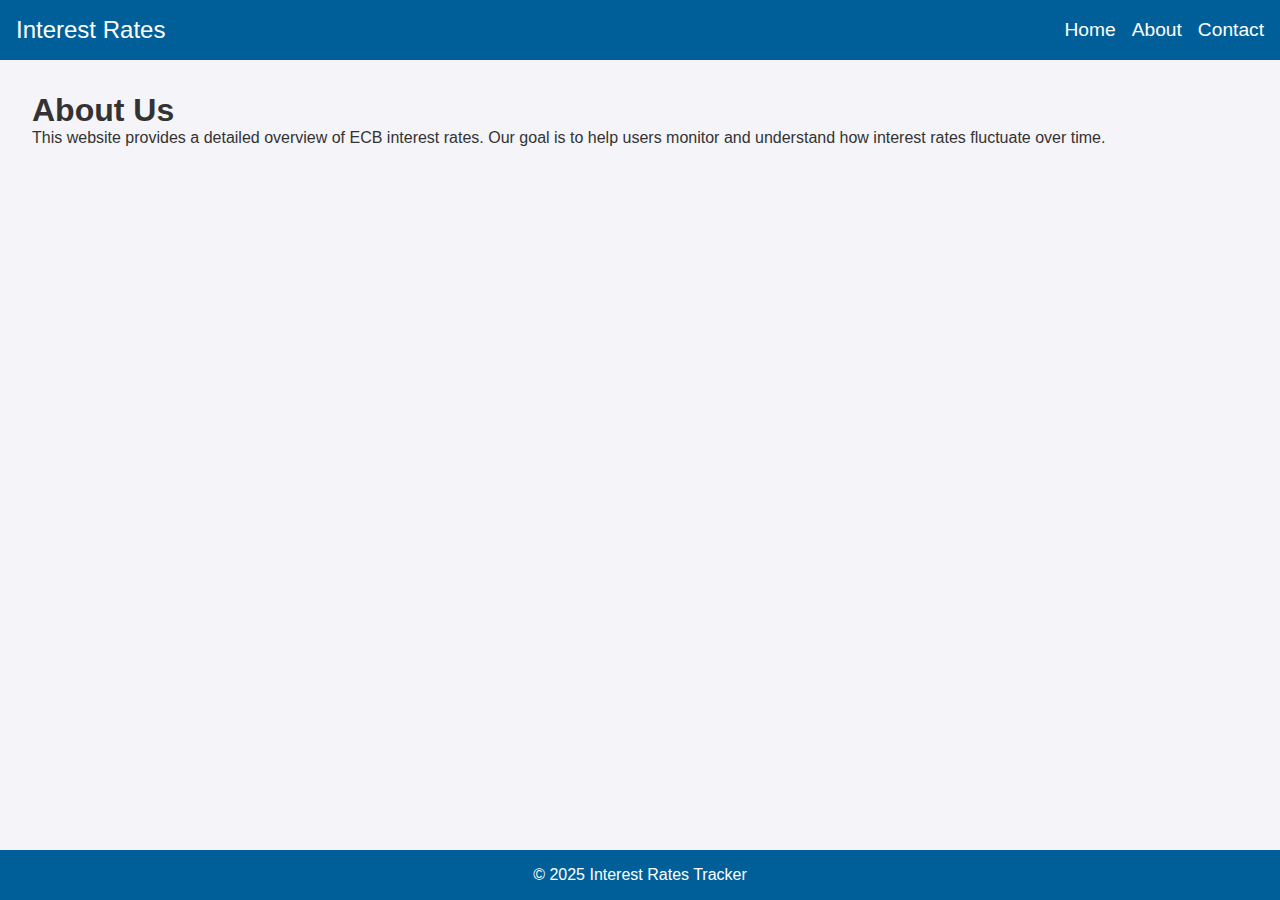
==== about.html @ d0abc1f3 "first commit" ====
<!DOCTYPE html>
<html lang="en">

<head>
  <meta charset="UTF-8">
  <meta name="viewport" content="width=device-width, initial-scale=1.0">
  <title>Interest Rates - About</title>
  <link rel="stylesheet" href="styles.css">
</head>

<body>
  <header>
    <div class="logo">Interest Rates</div>
    <nav>
      <ul>
        <li><a href="index.html">Home</a></li>
        <li><a href="about.html">About</a></li>
        <li><a href="contact.html">Contact</a></li>
      </ul>
    </nav>
  </header>

  <main>
    <section class="about-content">
      <h1>About Us</h1>
      <p>This website provides a detailed overview of ECB interest rates. Our goal is to help users monitor and
        understand how interest rates fluctuate over time.</p>
    </section>
  </main>

  <footer>
    <p>&copy; 2025 Interest Rates Tracker</p>
  </footer>
</body>

</html>
---- styles.css ----
* {
  margin: 0;
  padding: 0;
  box-sizing: border-box;
}

body {
  font-family: Arial, sans-serif;
  background-color: #f4f4f9;
  color: #333;
}

header {
  background-color: #005f99;
  color: white;
  padding: 1rem;
  display: flex;
  justify-content: space-between;
  align-items: center;
}

.logo {
  font-size: 1.5rem;
}

nav ul {
  list-style: none;
  display: flex;
  gap: 1rem;
}

nav ul li {
  display: inline;
}

nav ul li a {
  color: white;
  text-decoration: none;
  font-size: 1.2rem;
}

main {
  padding: 2rem;
}

.chart-container {
  width: 80%;
  margin: 2rem auto;
}

#view-data {
  display: block;
  margin: 2rem auto;
  padding: 1rem 2rem;
  background-color: #005f99;
  color: white;
  border: none;
  cursor: pointer;
  font-size: 1rem;
}

footer {
  background-color: #005f99;
  color: white;
  text-align: center;
  padding: 1rem;
  position: fixed;
  width: 100%;
  bottom: 0;
}
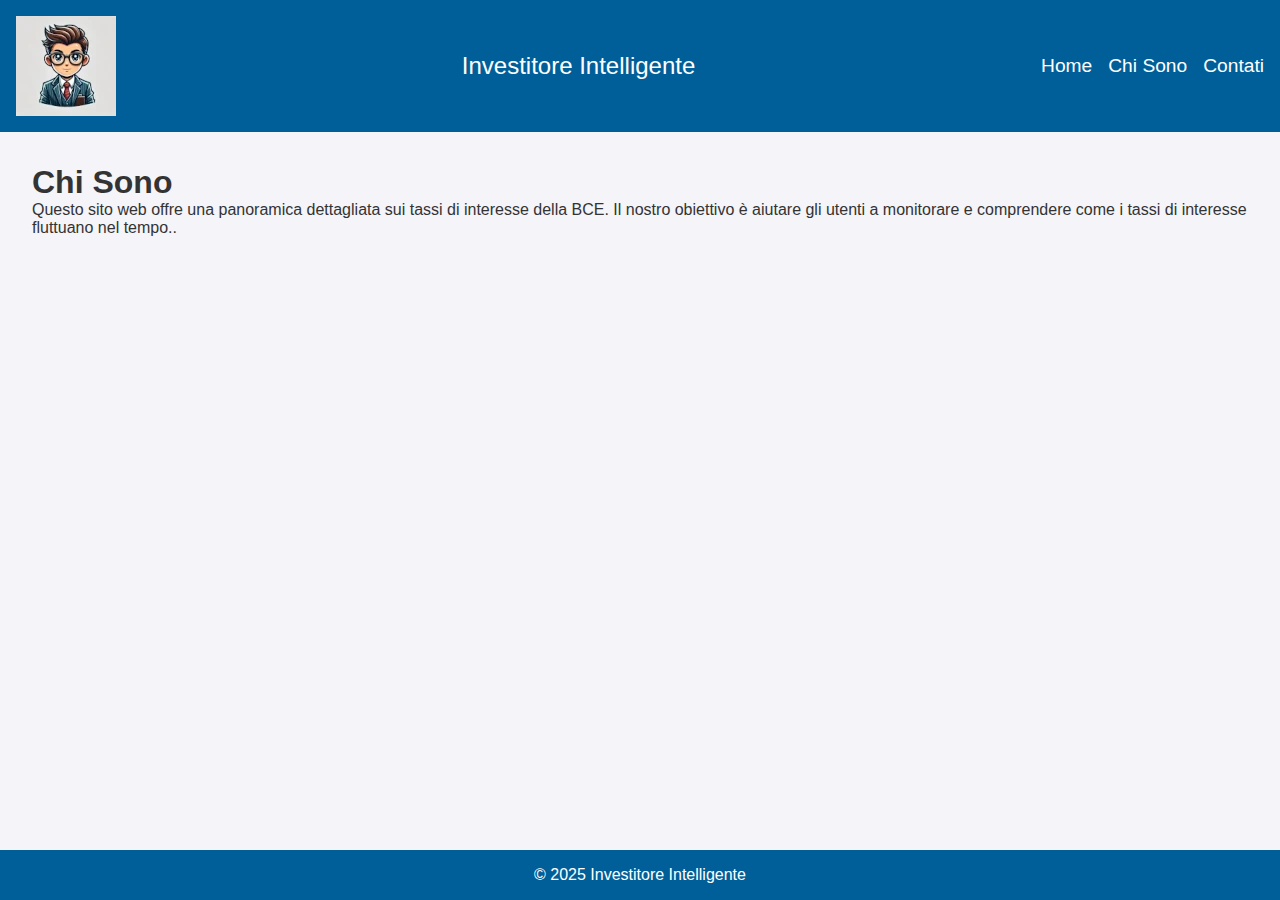
==== commit b93ab597: "first commit" ====
--- a/about.html
+++ b/about.html
@@ -4,32 +4,33 @@
 <head>
   <meta charset="UTF-8">
   <meta name="viewport" content="width=device-width, initial-scale=1.0">
-  <title>Interest Rates - About</title>
+  <title>Investitore Intelligente - Chi Sono</title>
   <link rel="stylesheet" href="styles.css">
 </head>
 
 <body>
   <header>
-    <div class="logo">Interest Rates</div>
+    <img src="img/logo.webp" alt="Logo" class="logo">
+    <div class="logo">Investitore Intelligente</div>
     <nav>
       <ul>
         <li><a href="index.html">Home</a></li>
-        <li><a href="about.html">About</a></li>
-        <li><a href="contact.html">Contact</a></li>
+        <li><a href="about.html">Chi Sono</a></li>
+        <li><a href="contact.html">Contati</a></li>
       </ul>
     </nav>
   </header>
 
   <main>
     <section class="about-content">
-      <h1>About Us</h1>
-      <p>This website provides a detailed overview of ECB interest rates. Our goal is to help users monitor and
-        understand how interest rates fluctuate over time.</p>
+      <h1>Chi Sono</h1>
+      <p>Questo sito web offre una panoramica dettagliata sui tassi di interesse della BCE. Il nostro obiettivo è
+        aiutare gli utenti a monitorare e comprendere come i tassi di interesse fluttuano nel tempo..</p>
     </section>
   </main>
 
   <footer>
-    <p>&copy; 2025 Interest Rates Tracker</p>
+    <p>&copy; 2025 Investitore Intelligente</p>
   </footer>
 </body>
 
--- a/styles.css
+++ b/styles.css
@@ -67,4 +67,36 @@
   position: fixed;
   width: 100%;
   bottom: 0;
+}
+
+table {
+  width: 100%;
+  margin-top: 2rem;
+  border-collapse: collapse;
+  background-color: #fff;
+}
+
+table,
+th,
+td {
+  border: 1px solid #ddd;
+}
+
+th,
+td {
+  padding: 12px;
+  text-align: left;
+}
+
+th {
+  background-color: #005f99;
+  color: white;
+}
+
+td {
+  background-color: #f9f9f9;
+}
+
+td:nth-child(even) {
+  background-color: #f1f1f1;
 }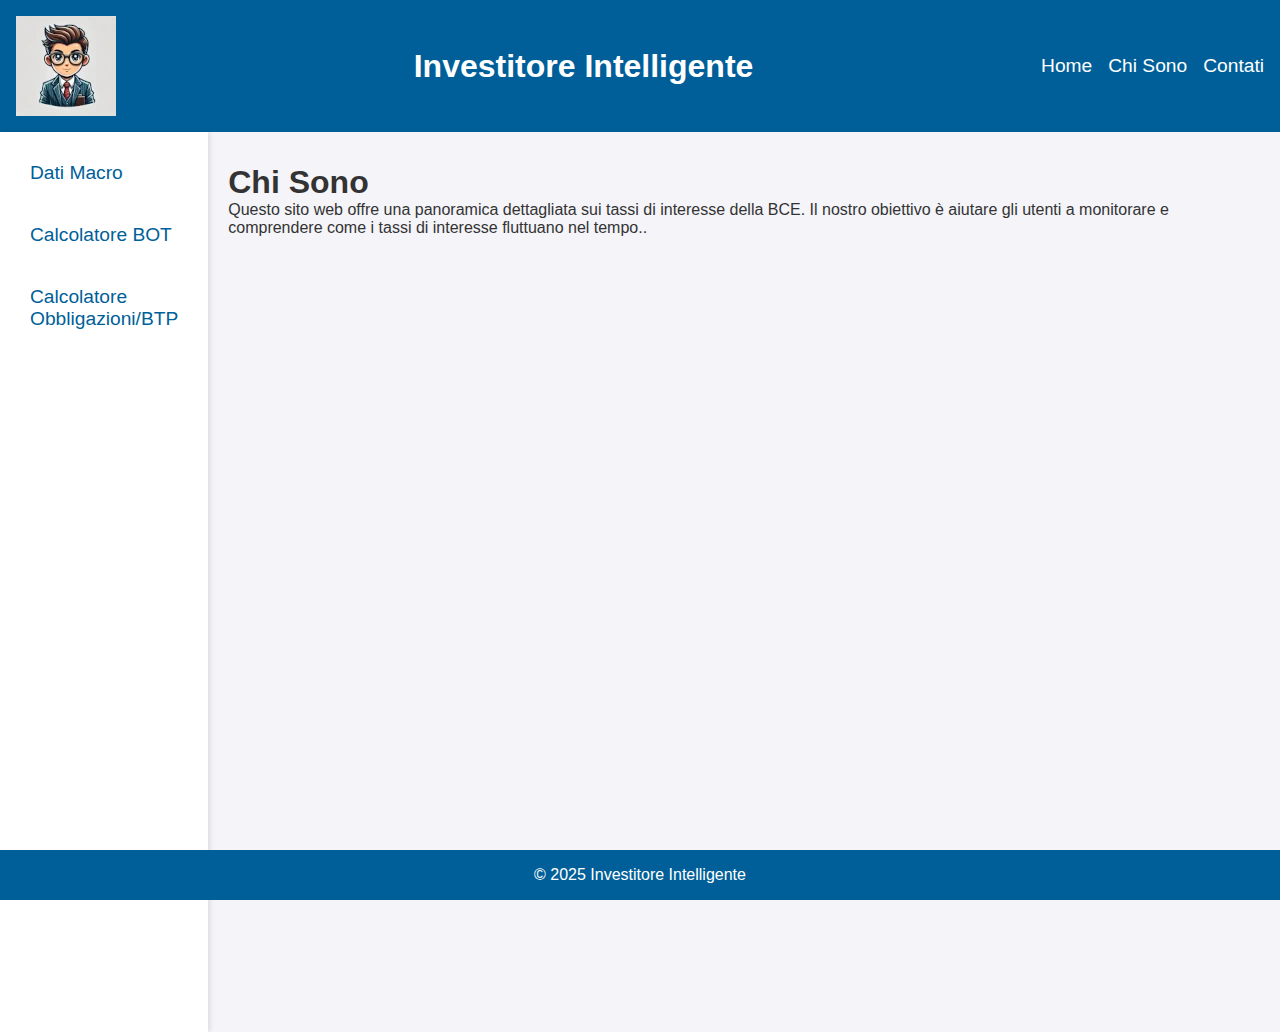
==== commit aacc624f: "Add sidebar menu" ====
--- a/about.html
+++ b/about.html
@@ -11,7 +11,7 @@
 <body>
   <header>
     <img src="img/logo.webp" alt="Logo" class="logo">
-    <div class="logo">Investitore Intelligente</div>
+    <h1>Investitore Intelligente</h1>
     <nav>
       <ul>
         <li><a href="index.html">Home</a></li>
@@ -21,13 +21,23 @@
     </nav>
   </header>
 
-  <main>
-    <section class="about-content">
-      <h1>Chi Sono</h1>
-      <p>Questo sito web offre una panoramica dettagliata sui tassi di interesse della BCE. Il nostro obiettivo è
-        aiutare gli utenti a monitorare e comprendere come i tassi di interesse fluttuano nel tempo..</p>
-    </section>
-  </main>
+  <div class="container">
+    <!-- Menu laterale -->
+    <aside class="sidebar">
+      <ul>
+        <li><a href="data.html">Dati Macro</a></li>
+        <li><a href="#calcolatore-bot">Calcolatore BOT</a></li>
+        <li><a href="#calcolatore-obbligazioni">Calcolatore Obbligazioni/BTP</a></li>
+      </ul>
+    </aside>
+    <main>
+      <section class="about-content">
+        <h1>Chi Sono</h1>
+        <p>Questo sito web offre una panoramica dettagliata sui tassi di interesse della BCE. Il nostro obiettivo è
+          aiutare gli utenti a monitorare e comprendere come i tassi di interesse fluttuano nel tempo..</p>
+      </section>
+    </main>
+  </div>
 
   <footer>
     <p>&copy; 2025 Investitore Intelligente</p>
--- a/styles.css
+++ b/styles.css
@@ -20,7 +20,8 @@
 }
 
 .logo {
-  font-size: 1.5rem;
+  max-height: 100px;
+  margin-right: 10px;
 }
 
 nav ul {
@@ -99,4 +100,59 @@
 
 td:nth-child(even) {
   background-color: #f1f1f1;
+}
+
+/* Contenitore principale */
+.container {
+  display: flex;
+}
+
+/* Menu laterale */
+.sidebar {
+  width: 250px;
+  background-color: #ffffff;
+  color: #333;
+  padding: 20px;
+  height: 100vh;
+  box-shadow: 2px 0 5px rgba(0, 0, 0, 0.1);
+  /* Ombra laterale */
+}
+
+.sidebar ul {
+  list-style-type: none;
+  padding: 0;
+}
+
+.sidebar ul li {
+  margin-bottom: 20px;
+  /* Spazio tra i link */
+}
+
+.sidebar ul li a {
+  color: #005f99;
+  text-decoration: none;
+  font-size: 1.2rem;
+  font-weight: 500;
+  display: block;
+  /* Per permettere una comoda interazione */
+  padding: 10px;
+  transition: background-color 0.3s, color 0.3s;
+}
+
+.sidebar ul li a:hover {
+  background-color: #f1f1f1;
+  /* Sfondo chiaro al passaggio del mouse */
+  color: #003c6e;
+  /* Colore del testo più scuro */
+}
+
+.sidebar ul li a:active {
+  background-color: #ddd;
+  /* Colore ancora più scuro quando cliccato */
+}
+
+/* Aggiungere spazio tra il menu laterale e il contenuto */
+main {
+  flex-grow: 1;
+  padding-left: 20px;
 }